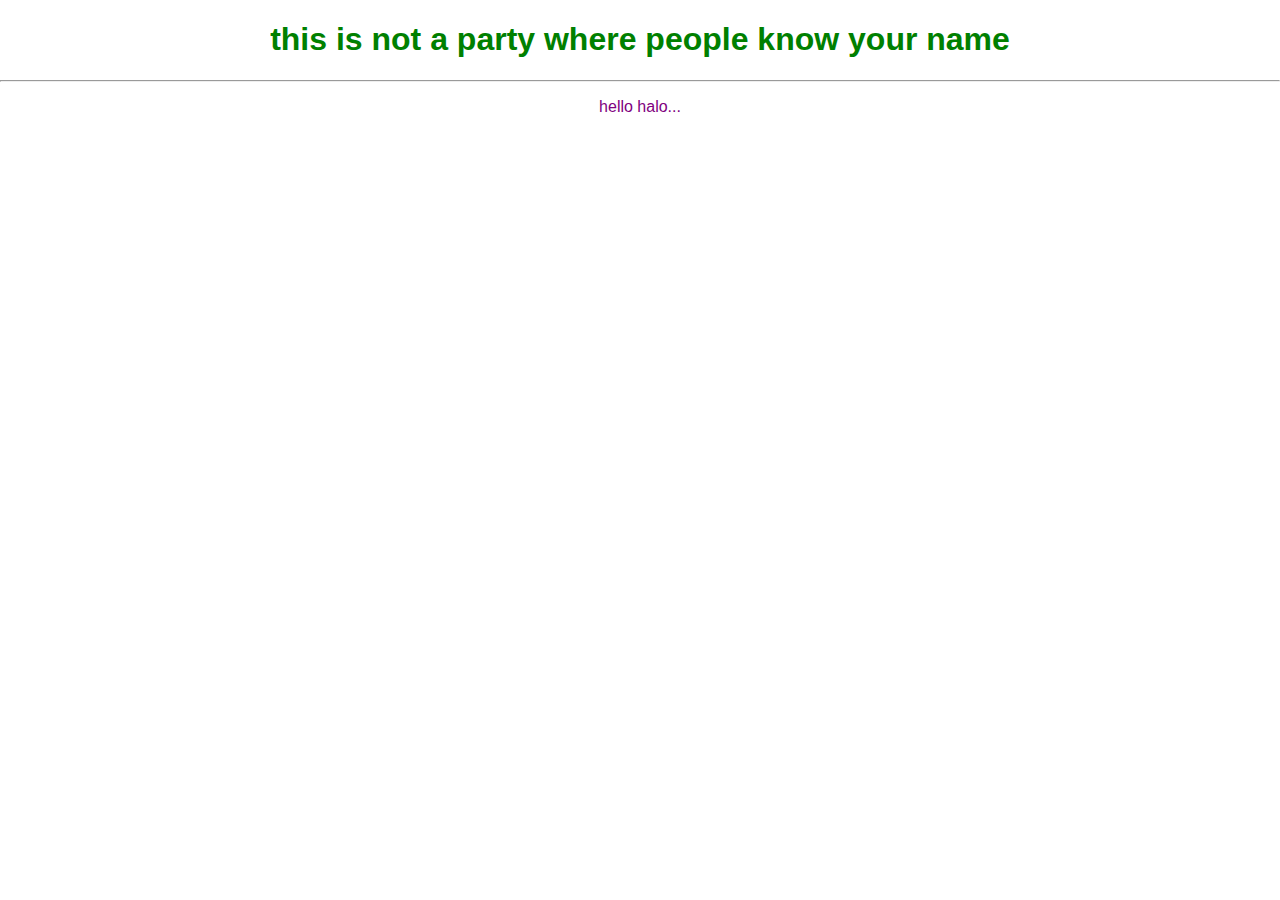
==== index.html @ fa4bdd46 "IC" ====
<!doctype html>

<html lang="en">
<head>
  <meta charset="utf-8">
  <meta name="viewport" content="width=device-width, initial-scale=1.0">
  <meta http-equiv="X-UA-Compatible" content="ie-edge">
  <link rel="stylesheet" href="styles.css">
</head>

<body>
<h1 class="h1">
  this is not a party where people know your name
</h1> 
<hr>
<p class="text">
hello halo...
</p> 
</body>
</html>
---- styles.css ----
body {
  margin: 0;
  font-family: sans-serif;
}

.h1 {
  color: green ;
  text-align: center;
}

.text {
  color: purple ;
  text-align: center;
}
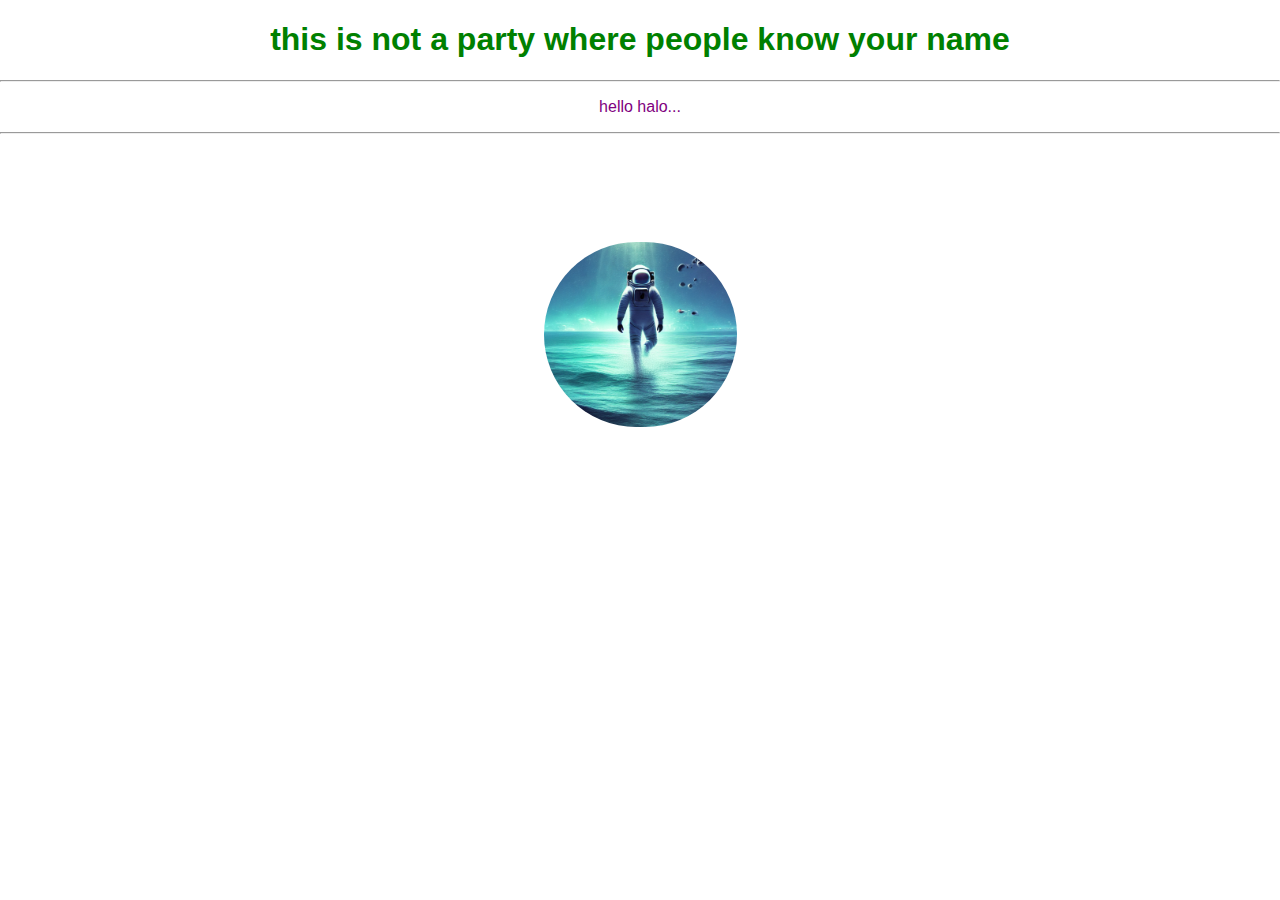
==== commit 3578c846: "v3" ====
--- a/index.html
+++ b/index.html
@@ -14,7 +14,13 @@
 </h1> 
 <hr>
 <p class="text">
-hello halo...
-</p> 
+  hello halo...
+</p>
+<hr> 
+<div style="padding: 50px;">
+</div>
+<div style="text-align: center">
+  <img src="./data/image.png" alt="An example image" class="my-image">
+</div>
 </body>
 </html>--- a/styles.css
+++ b/styles.css
@@ -11,4 +11,8 @@
 .text {
   color: purple ;
   text-align: center;
+}
+
+.my-image {
+  border-radius: 100px;
 }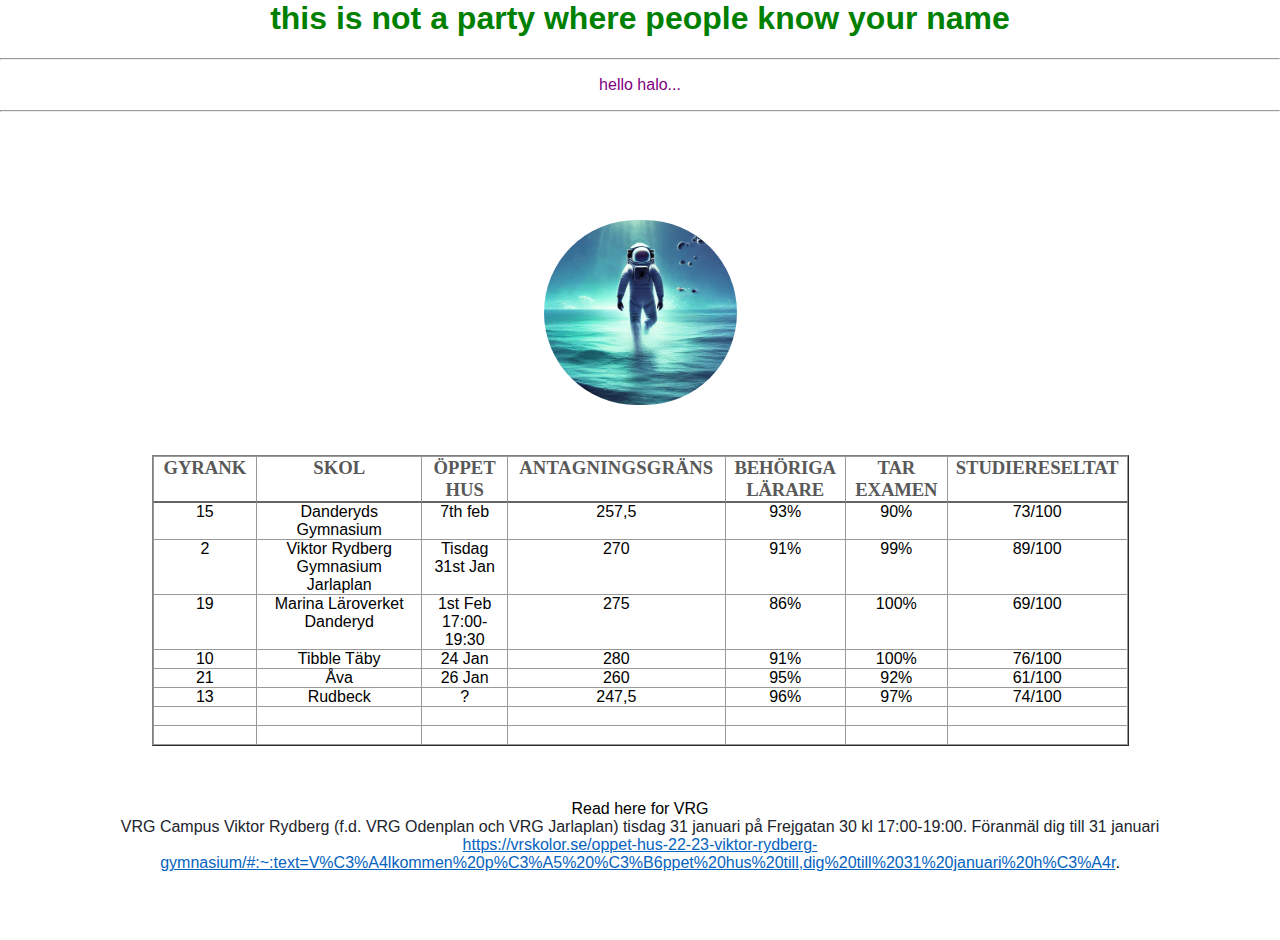
==== commit 05262379: "hello" ====
--- a/index.html
+++ b/index.html
@@ -1,26 +1,1155 @@
-<!doctype html>
-
-<html lang="en">
-<head>
-  <meta charset="utf-8">
-  <meta name="viewport" content="width=device-width, initial-scale=1.0">
-  <meta http-equiv="X-UA-Compatible" content="ie-edge">
-  <link rel="stylesheet" href="styles.css">
-</head>
-
-<body>
-<h1 class="h1">
-  this is not a party where people know your name
-</h1> 
-<hr>
-<p class="text">
-  hello halo...
-</p>
-<hr> 
-<div style="padding: 50px;">
-</div>
-<div style="text-align: center">
-  <img src="./data/image.png" alt="An example image" class="my-image">
-</div>
-</body>
-</html>+<html xmlns:v="urn:schemas-microsoft-com:vml"
+xmlns:o="urn:schemas-microsoft-com:office:office"
+xmlns:w="urn:schemas-microsoft-com:office:word"
+xmlns:dt="uuid:C2F41010-65B3-11d1-A29F-00AA00C14882"
+xmlns:m="http://schemas.microsoft.com/office/2004/12/omml"
+xmlns="http://www.w3.org/TR/REC-html40">
+
+<head>
+<meta http-equiv=Content-Type content="text/html; charset=utf-8">
+<meta name=ProgId content=Word.Document>
+<meta name=Generator content="Microsoft Word 15">
+<meta name=Originator content="Microsoft Word 15">
+<link rel=File-List href="GYRANK.fld/filelist.xml">
+<link rel=Edit-Time-Data href="GYRANK.fld/editdata.mso">
+<link rel=themeData href="GYRANK.fld/themedata.thmx">
+<link rel=colorSchemeMapping href="GYRANK.fld/colorschememapping.xml">
+<link rel="stylesheet" href="styles.css">
+<style>
+<!--
+ /* Font Definitions */
+ @font-face
+	{font-family:"Cambria Math";
+	panose-1:2 4 5 3 5 4 6 3 2 4;
+	mso-font-charset:0;
+	mso-generic-font-family:roman;
+	mso-font-pitch:variable;
+	mso-font-signature:3 0 0 0 1 0;}
+@font-face
+	{font-family:Calibri;
+	panose-1:2 15 5 2 2 2 4 3 2 4;
+	mso-font-charset:0;
+	mso-generic-font-family:swiss;
+	mso-font-pitch:variable;
+	mso-font-signature:-536859905 -1073732485 9 0 511 0;}
+@font-face
+	{font-family:Poppins;
+	panose-1:0 0 5 0 0 0 0 0 0 0;
+	mso-font-charset:77;
+	mso-generic-font-family:auto;
+	mso-font-pitch:variable;
+	mso-font-signature:32775 0 0 0 147 0;}
+ /* Style Definitions */
+ p.MsoNormal, li.MsoNormal, div.MsoNormal
+	{mso-style-unhide:no;
+	mso-style-qformat:yes;
+	mso-style-parent:"";
+	margin:0cm;
+	mso-pagination:widow-orphan;
+	font-size:12.0pt;
+	font-family:"Calibri",sans-serif;
+	mso-ascii-font-family:Calibri;
+	mso-ascii-theme-font:minor-latin;
+	mso-fareast-font-family:Calibri;
+	mso-fareast-theme-font:minor-latin;
+	mso-hansi-font-family:Calibri;
+	mso-hansi-theme-font:minor-latin;
+	mso-bidi-font-family:"Times New Roman";
+	mso-bidi-theme-font:minor-bidi;
+	mso-fareast-language:EN-US;}
+h2
+	{mso-style-priority:9;
+	mso-style-unhide:no;
+	mso-style-qformat:yes;
+	mso-style-link:"Heading 2 Char";
+	mso-margin-top-alt:auto;
+	margin-right:0cm;
+	mso-margin-bottom-alt:auto;
+	margin-left:0cm;
+	mso-pagination:widow-orphan;
+	mso-outline-level:2;
+	font-size:18.0pt;
+	font-family:"Times New Roman",serif;
+	mso-fareast-font-family:"Times New Roman";}
+p.MsoFooter, li.MsoFooter, div.MsoFooter
+	{mso-style-priority:99;
+	mso-style-link:"Footer Char";
+	margin:0cm;
+	mso-pagination:widow-orphan;
+	tab-stops:center 225.65pt right 451.3pt;
+	font-size:12.0pt;
+	font-family:"Calibri",sans-serif;
+	mso-ascii-font-family:Calibri;
+	mso-ascii-theme-font:minor-latin;
+	mso-fareast-font-family:Calibri;
+	mso-fareast-theme-font:minor-latin;
+	mso-hansi-font-family:Calibri;
+	mso-hansi-theme-font:minor-latin;
+	mso-bidi-font-family:"Times New Roman";
+	mso-bidi-theme-font:minor-bidi;
+	mso-fareast-language:EN-US;}
+a:link, span.MsoHyperlink
+	{mso-style-priority:99;
+	color:#0563C1;
+	mso-themecolor:hyperlink;
+	text-decoration:underline;
+	text-underline:single;}
+a:visited, span.MsoHyperlinkFollowed
+	{mso-style-noshow:yes;
+	mso-style-priority:99;
+	color:#954F72;
+	mso-themecolor:followedhyperlink;
+	text-decoration:underline;
+	text-underline:single;}
+span.Heading2Char
+	{mso-style-name:"Heading 2 Char";
+	mso-style-priority:9;
+	mso-style-unhide:no;
+	mso-style-locked:yes;
+	mso-style-link:"Heading 2";
+	mso-ansi-font-size:18.0pt;
+	mso-bidi-font-size:18.0pt;
+	font-family:"Times New Roman",serif;
+	mso-ascii-font-family:"Times New Roman";
+	mso-fareast-font-family:"Times New Roman";
+	mso-hansi-font-family:"Times New Roman";
+	mso-bidi-font-family:"Times New Roman";
+	mso-fareast-language:EN-GB;
+	font-weight:bold;}
+span.FooterChar
+	{mso-style-name:"Footer Char";
+	mso-style-priority:99;
+	mso-style-unhide:no;
+	mso-style-locked:yes;
+	mso-style-link:Footer;}
+span.SpellE
+	{mso-style-name:"";
+	mso-spl-e:yes;}
+span.GramE
+	{mso-style-name:"";
+	mso-gram-e:yes;}
+.MsoChpDefault
+	{mso-style-type:export-only;
+	mso-default-props:yes;
+	font-family:"Calibri",sans-serif;
+	mso-ascii-font-family:Calibri;
+	mso-ascii-theme-font:minor-latin;
+	mso-fareast-font-family:Calibri;
+	mso-fareast-theme-font:minor-latin;
+	mso-hansi-font-family:Calibri;
+	mso-hansi-theme-font:minor-latin;
+	mso-bidi-font-family:"Times New Roman";
+	mso-bidi-theme-font:minor-bidi;
+	mso-fareast-language:EN-US;}
+ /* Page Definitions */
+ @page
+	{mso-footnote-separator:url("GYRANK.fld/header.html") fs;
+	mso-footnote-continuation-separator:url("GYRANK.fld/header.html") fcs;
+	mso-endnote-separator:url("GYRANK.fld/header.html") es;
+	mso-endnote-continuation-separator:url("GYRANK.fld/header.html") ecs;}
+@page WordSection1
+	{size:841.9pt 595.3pt;
+	mso-page-orientation:landscape;
+	margin:36.0pt 36.0pt 36.0pt 36.0pt;
+	mso-header-margin:35.4pt;
+	mso-footer-margin:35.4pt;
+	mso-even-footer:url("GYRANK.fld/header.html") ef1;
+	mso-footer:url("GYRANK.fld/header.html") f1;
+	mso-first-footer:url("GYRANK.fld/header.html") ff1;
+	mso-paper-source:0;}
+div.WordSection1
+	{page:WordSection1;}
+-->
+</style>
+<!--[if gte mso 10]>
+<style>
+ /* Style Definitions */
+ table.MsoNormalTable
+	{mso-style-name:"Table Normal";
+	mso-tstyle-rowband-size:0;
+	mso-tstyle-colband-size:0;
+	mso-style-noshow:yes;
+	mso-style-priority:99;
+	mso-style-parent:"";
+	mso-padding-alt:0cm 5.4pt 0cm 5.4pt;
+	mso-para-margin:0cm;
+	mso-pagination:widow-orphan;
+	font-size:12.0pt;
+	font-family:"Calibri",sans-serif;
+	mso-ascii-font-family:Calibri;
+	mso-ascii-theme-font:minor-latin;
+	mso-hansi-font-family:Calibri;
+	mso-hansi-theme-font:minor-latin;
+	mso-bidi-font-family:"Times New Roman";
+	mso-bidi-theme-font:minor-bidi;
+	mso-fareast-language:EN-US;}
+table.MsoTableGrid
+	{mso-style-name:"Table Grid";
+	mso-tstyle-rowband-size:0;
+	mso-tstyle-colband-size:0;
+	mso-style-priority:39;
+	mso-style-unhide:no;
+	border:solid windowtext 1.0pt;
+	mso-border-alt:solid windowtext .5pt;
+	mso-padding-alt:0cm 5.4pt 0cm 5.4pt;
+	mso-border-insideh:.5pt solid windowtext;
+	mso-border-insidev:.5pt solid windowtext;
+	mso-para-margin:0cm;
+	mso-pagination:widow-orphan;
+	font-size:12.0pt;
+	font-family:"Calibri",sans-serif;
+	mso-ascii-font-family:Calibri;
+	mso-ascii-theme-font:minor-latin;
+	mso-hansi-font-family:Calibri;
+	mso-hansi-theme-font:minor-latin;
+	mso-bidi-font-family:"Times New Roman";
+	mso-bidi-theme-font:minor-bidi;
+	mso-fareast-language:EN-US;}
+table.MsoTable15Grid1Light
+	{mso-style-name:"Grid Table 1 Light";
+	mso-tstyle-rowband-size:1;
+	mso-tstyle-colband-size:1;
+	mso-style-priority:46;
+	mso-style-unhide:no;
+	border:solid #999999 1.0pt;
+	mso-border-themecolor:text1;
+	mso-border-themetint:102;
+	mso-border-alt:solid #999999 .5pt;
+	mso-border-themecolor:text1;
+	mso-border-themetint:102;
+	mso-padding-alt:0cm 5.4pt 0cm 5.4pt;
+	mso-border-insideh:.5pt solid #999999;
+	mso-border-insideh-themecolor:text1;
+	mso-border-insideh-themetint:102;
+	mso-border-insidev:.5pt solid #999999;
+	mso-border-insidev-themecolor:text1;
+	mso-border-insidev-themetint:102;
+	mso-para-margin:0cm;
+	mso-pagination:widow-orphan;
+	font-size:12.0pt;
+	font-family:"Calibri",sans-serif;
+	mso-ascii-font-family:Calibri;
+	mso-ascii-theme-font:minor-latin;
+	mso-hansi-font-family:Calibri;
+	mso-hansi-theme-font:minor-latin;
+	mso-bidi-font-family:"Times New Roman";
+	mso-bidi-theme-font:minor-bidi;
+	mso-fareast-language:EN-US;}
+table.MsoTable15Grid1LightFirstRow
+	{mso-style-name:"Grid Table 1 Light";
+	mso-table-condition:first-row;
+	mso-style-priority:46;
+	mso-style-unhide:no;
+	mso-tstyle-border-bottom:1.5pt solid #666666;
+	mso-tstyle-border-bottom-themecolor:text1;
+	mso-tstyle-border-bottom-themetint:153;
+	mso-ansi-font-weight:bold;
+	mso-bidi-font-weight:bold;}
+table.MsoTable15Grid1LightLastRow
+	{mso-style-name:"Grid Table 1 Light";
+	mso-table-condition:last-row;
+	mso-style-priority:46;
+	mso-style-unhide:no;
+	mso-tstyle-border-top:.75pt double #666666;
+	mso-tstyle-border-top-themecolor:text1;
+	mso-tstyle-border-top-themetint:153;
+	mso-ansi-font-weight:bold;
+	mso-bidi-font-weight:bold;}
+table.MsoTable15Grid1LightFirstCol
+	{mso-style-name:"Grid Table 1 Light";
+	mso-table-condition:first-column;
+	mso-style-priority:46;
+	mso-style-unhide:no;
+	mso-ansi-font-weight:bold;
+	mso-bidi-font-weight:bold;}
+table.MsoTable15Grid1LightLastCol
+	{mso-style-name:"Grid Table 1 Light";
+	mso-table-condition:last-column;
+	mso-style-priority:46;
+	mso-style-unhide:no;
+	mso-ansi-font-weight:bold;
+	mso-bidi-font-weight:bold;}
+table.MsoTable15Grid1LightAccent1
+	{mso-style-name:"Grid Table 1 Light - Accent 1";
+	mso-tstyle-rowband-size:1;
+	mso-tstyle-colband-size:1;
+	mso-style-priority:46;
+	mso-style-unhide:no;
+	border:solid #B4C6E7 1.0pt;
+	mso-border-themecolor:accent1;
+	mso-border-themetint:102;
+	mso-border-alt:solid #B4C6E7 .5pt;
+	mso-border-themecolor:accent1;
+	mso-border-themetint:102;
+	mso-padding-alt:0cm 5.4pt 0cm 5.4pt;
+	mso-border-insideh:.5pt solid #B4C6E7;
+	mso-border-insideh-themecolor:accent1;
+	mso-border-insideh-themetint:102;
+	mso-border-insidev:.5pt solid #B4C6E7;
+	mso-border-insidev-themecolor:accent1;
+	mso-border-insidev-themetint:102;
+	mso-para-margin:0cm;
+	mso-pagination:widow-orphan;
+	font-size:12.0pt;
+	font-family:"Calibri",sans-serif;
+	mso-ascii-font-family:Calibri;
+	mso-ascii-theme-font:minor-latin;
+	mso-hansi-font-family:Calibri;
+	mso-hansi-theme-font:minor-latin;
+	mso-bidi-font-family:"Times New Roman";
+	mso-bidi-theme-font:minor-bidi;
+	mso-fareast-language:EN-US;}
+table.MsoTable15Grid1LightAccent1FirstRow
+	{mso-style-name:"Grid Table 1 Light - Accent 1";
+	mso-table-condition:first-row;
+	mso-style-priority:46;
+	mso-style-unhide:no;
+	mso-tstyle-border-bottom:1.5pt solid #8EAADB;
+	mso-tstyle-border-bottom-themecolor:accent1;
+	mso-tstyle-border-bottom-themetint:153;
+	mso-ansi-font-weight:bold;
+	mso-bidi-font-weight:bold;}
+table.MsoTable15Grid1LightAccent1LastRow
+	{mso-style-name:"Grid Table 1 Light - Accent 1";
+	mso-table-condition:last-row;
+	mso-style-priority:46;
+	mso-style-unhide:no;
+	mso-tstyle-border-top:.75pt double #8EAADB;
+	mso-tstyle-border-top-themecolor:accent1;
+	mso-tstyle-border-top-themetint:153;
+	mso-ansi-font-weight:bold;
+	mso-bidi-font-weight:bold;}
+table.MsoTable15Grid1LightAccent1FirstCol
+	{mso-style-name:"Grid Table 1 Light - Accent 1";
+	mso-table-condition:first-column;
+	mso-style-priority:46;
+	mso-style-unhide:no;
+	mso-ansi-font-weight:bold;
+	mso-bidi-font-weight:bold;}
+table.MsoTable15Grid1LightAccent1LastCol
+	{mso-style-name:"Grid Table 1 Light - Accent 1";
+	mso-table-condition:last-column;
+	mso-style-priority:46;
+	mso-style-unhide:no;
+	mso-ansi-font-weight:bold;
+	mso-bidi-font-weight:bold;}
+table.MsoTable15Grid1LightAccent6
+	{mso-style-name:"Grid Table 1 Light - Accent 6";
+	mso-tstyle-rowband-size:1;
+	mso-tstyle-colband-size:1;
+	mso-style-priority:46;
+	mso-style-unhide:no;
+	border:solid #C5E0B3 1.0pt;
+	mso-border-themecolor:accent6;
+	mso-border-themetint:102;
+	mso-border-alt:solid #C5E0B3 .5pt;
+	mso-border-themecolor:accent6;
+	mso-border-themetint:102;
+	mso-padding-alt:0cm 5.4pt 0cm 5.4pt;
+	mso-border-insideh:.5pt solid #C5E0B3;
+	mso-border-insideh-themecolor:accent6;
+	mso-border-insideh-themetint:102;
+	mso-border-insidev:.5pt solid #C5E0B3;
+	mso-border-insidev-themecolor:accent6;
+	mso-border-insidev-themetint:102;
+	mso-para-margin:0cm;
+	mso-pagination:widow-orphan;
+	font-size:12.0pt;
+	font-family:"Calibri",sans-serif;
+	mso-ascii-font-family:Calibri;
+	mso-ascii-theme-font:minor-latin;
+	mso-hansi-font-family:Calibri;
+	mso-hansi-theme-font:minor-latin;
+	mso-bidi-font-family:"Times New Roman";
+	mso-bidi-theme-font:minor-bidi;
+	mso-fareast-language:EN-US;}
+table.MsoTable15Grid1LightAccent6FirstRow
+	{mso-style-name:"Grid Table 1 Light - Accent 6";
+	mso-table-condition:first-row;
+	mso-style-priority:46;
+	mso-style-unhide:no;
+	mso-tstyle-border-bottom:1.5pt solid #A8D08D;
+	mso-tstyle-border-bottom-themecolor:accent6;
+	mso-tstyle-border-bottom-themetint:153;
+	mso-ansi-font-weight:bold;
+	mso-bidi-font-weight:bold;}
+table.MsoTable15Grid1LightAccent6LastRow
+	{mso-style-name:"Grid Table 1 Light - Accent 6";
+	mso-table-condition:last-row;
+	mso-style-priority:46;
+	mso-style-unhide:no;
+	mso-tstyle-border-top:.75pt double #A8D08D;
+	mso-tstyle-border-top-themecolor:accent6;
+	mso-tstyle-border-top-themetint:153;
+	mso-ansi-font-weight:bold;
+	mso-bidi-font-weight:bold;}
+table.MsoTable15Grid1LightAccent6FirstCol
+	{mso-style-name:"Grid Table 1 Light - Accent 6";
+	mso-table-condition:first-column;
+	mso-style-priority:46;
+	mso-style-unhide:no;
+	mso-ansi-font-weight:bold;
+	mso-bidi-font-weight:bold;}
+table.MsoTable15Grid1LightAccent6LastCol
+	{mso-style-name:"Grid Table 1 Light - Accent 6";
+	mso-table-condition:last-column;
+	mso-style-priority:46;
+	mso-style-unhide:no;
+	mso-ansi-font-weight:bold;
+	mso-bidi-font-weight:bold;}
+</style>
+<![endif]--><!--[if gte mso 9]><xml>
+ <o:shapedefaults v:ext="edit" spidmax="2052"/>
+</xml><![endif]--><!--[if gte mso 9]><xml>
+ <o:shapelayout v:ext="edit">
+  <o:idmap v:ext="edit" data="1"/>
+ </o:shapelayout></xml><![endif]-->
+</head>
+
+<body lang=en-SE link="#0563C1" vlink="#954F72" style='tab-interval:36.0pt;
+word-wrap:break-word'>
+
+<h1 class="h1">
+  this is not a party where people know your name
+</h1> 
+<hr>
+<p class="text">
+  hello halo...
+</p>
+<hr> 
+<div style="padding: 50px;">
+</div>
+<div style="text-align: center">
+  <img src="./data/image.png" alt="An example image" class="my-image">
+</div>
+<div style="padding: 50px;">
+
+
+<div class=WordSection1 align=center>
+
+<table style="margin: auto;" class=MsoTable15Grid1Light border=1 cellspacing=0 cellpadding=0
+ width=977 style='width:733.1pt;margin-left:-.5pt;border-collapse:collapse;
+ border:none;mso-border-alt:solid #999999 .5pt;mso-border-themecolor:text1;
+ mso-border-themetint:102;mso-yfti-tbllook:1184;mso-padding-alt:0cm 5.4pt 0cm 5.4pt'>
+ <tr style='mso-yfti-irow:-1;mso-yfti-firstrow:yes;mso-yfti-lastfirstrow:yes'>
+  <td width=95 valign=top style='width:70.9pt;border:solid #999999 1.0pt;
+  mso-border-themecolor:text1;mso-border-themetint:102;border-bottom:solid #666666 1.5pt;
+  mso-border-bottom-themecolor:text1;mso-border-bottom-themetint:153;
+  mso-border-alt:solid #999999 .5pt;mso-border-themecolor:text1;mso-border-themetint:
+  102;mso-border-bottom-alt:solid #666666 1.5pt;mso-border-bottom-themecolor:
+  text1;mso-border-bottom-themetint:153;padding:0cm 5.4pt 0cm 5.4pt'>
+  <p class=MsoNormal align=center style='text-align:center;mso-yfti-cnfc:5'><b><span
+  lang=SV style='font-size:14.0pt;font-family:Poppins;color:#595959;mso-themecolor:
+  text1;mso-themetint:166;mso-ansi-language:SV'>GYRANK<o:p></o:p></span></b></p>
+  </td>
+  <td width=224 valign=top style='width:167.8pt;border-top:solid #999999 1.0pt;
+  mso-border-top-themecolor:text1;mso-border-top-themetint:102;border-left:
+  none;border-bottom:solid #666666 1.5pt;mso-border-bottom-themecolor:text1;
+  mso-border-bottom-themetint:153;border-right:solid #999999 1.0pt;mso-border-right-themecolor:
+  text1;mso-border-right-themetint:102;mso-border-left-alt:solid #999999 .5pt;
+  mso-border-left-themecolor:text1;mso-border-left-themetint:102;mso-border-alt:
+  solid #999999 .5pt;mso-border-themecolor:text1;mso-border-themetint:102;
+  mso-border-bottom-alt:solid #666666 1.5pt;mso-border-bottom-themecolor:text1;
+  mso-border-bottom-themetint:153;padding:0cm 5.4pt 0cm 5.4pt'>
+  <p class=MsoNormal align=center style='text-align:center;mso-yfti-cnfc:1'><b><span
+  lang=SV style='font-size:14.0pt;font-family:Poppins;color:#595959;mso-themecolor:
+  text1;mso-themetint:166;mso-ansi-language:SV'>SKOL<o:p></o:p></span></b></p>
+  </td>
+  <td width=80 valign=top style='width:60.25pt;border-top:solid #999999 1.0pt;
+  mso-border-top-themecolor:text1;mso-border-top-themetint:102;border-left:
+  none;border-bottom:solid #666666 1.5pt;mso-border-bottom-themecolor:text1;
+  mso-border-bottom-themetint:153;border-right:solid #999999 1.0pt;mso-border-right-themecolor:
+  text1;mso-border-right-themetint:102;mso-border-left-alt:solid #999999 .5pt;
+  mso-border-left-themecolor:text1;mso-border-left-themetint:102;mso-border-alt:
+  solid #999999 .5pt;mso-border-themecolor:text1;mso-border-themetint:102;
+  mso-border-bottom-alt:solid #666666 1.5pt;mso-border-bottom-themecolor:text1;
+  mso-border-bottom-themetint:153;padding:0cm 5.4pt 0cm 5.4pt'>
+  <p class=MsoNormal align=center style='text-align:center;mso-yfti-cnfc:1'><b><span
+  lang=SV style='font-size:14.0pt;font-family:Poppins;color:#595959;mso-themecolor:
+  text1;mso-themetint:166;mso-ansi-language:SV'>ÖPPET HUS<o:p></o:p></span></b></p>
+  </td>
+  <td width=211 valign=top style='width:158.3pt;border-top:solid #999999 1.0pt;
+  mso-border-top-themecolor:text1;mso-border-top-themetint:102;border-left:
+  none;border-bottom:solid #666666 1.5pt;mso-border-bottom-themecolor:text1;
+  mso-border-bottom-themetint:153;border-right:solid #999999 1.0pt;mso-border-right-themecolor:
+  text1;mso-border-right-themetint:102;mso-border-left-alt:solid #999999 .5pt;
+  mso-border-left-themecolor:text1;mso-border-left-themetint:102;mso-border-alt:
+  solid #999999 .5pt;mso-border-themecolor:text1;mso-border-themetint:102;
+  mso-border-bottom-alt:solid #666666 1.5pt;mso-border-bottom-themecolor:text1;
+  mso-border-bottom-themetint:153;padding:0cm 5.4pt 0cm 5.4pt'>
+  <p class=MsoNormal align=center style='text-align:center;mso-yfti-cnfc:1'><b><span
+  style='font-size:14.0pt;font-family:Poppins;color:#595959;mso-themecolor:
+  text1;mso-themetint:166;text-transform:uppercase;letter-spacing:.2pt;
+  background:white'>ANTAGNINGSGRÄNS</span></b><b><span lang=SV
+  style='font-size:14.0pt;font-family:Poppins;color:#595959;mso-themecolor:
+  text1;mso-themetint:166;mso-ansi-language:SV'><o:p></o:p></span></b></p>
+  </td>
+  <td width=110 valign=top style='width:82.3pt;border-top:solid #999999 1.0pt;
+  mso-border-top-themecolor:text1;mso-border-top-themetint:102;border-left:
+  none;border-bottom:solid #666666 1.5pt;mso-border-bottom-themecolor:text1;
+  mso-border-bottom-themetint:153;border-right:solid #999999 1.0pt;mso-border-right-themecolor:
+  text1;mso-border-right-themetint:102;mso-border-left-alt:solid #999999 .5pt;
+  mso-border-left-themecolor:text1;mso-border-left-themetint:102;mso-border-alt:
+  solid #999999 .5pt;mso-border-themecolor:text1;mso-border-themetint:102;
+  mso-border-bottom-alt:solid #666666 1.5pt;mso-border-bottom-themecolor:text1;
+  mso-border-bottom-themetint:153;padding:0cm 5.4pt 0cm 5.4pt'>
+  <p class=MsoNormal align=center style='text-align:center;mso-yfti-cnfc:1'><b><span
+  style='font-size:14.0pt;font-family:Poppins;color:#595959;mso-themecolor:
+  text1;mso-themetint:166;letter-spacing:-.1pt'>B</span></b><b><span lang=SV
+  style='font-size:14.0pt;font-family:Poppins;color:#595959;mso-themecolor:
+  text1;mso-themetint:166;letter-spacing:-.1pt;mso-ansi-language:SV'>EHÖRIGA
+  LÄRARE</span></b><b><span lang=SV style='font-size:14.0pt;font-family:Poppins;
+  color:#595959;mso-themecolor:text1;mso-themetint:166;mso-ansi-language:SV'><o:p></o:p></span></b></p>
+  </td>
+  <td width=92 valign=top style='width:69.05pt;border-top:solid #999999 1.0pt;
+  mso-border-top-themecolor:text1;mso-border-top-themetint:102;border-left:
+  none;border-bottom:solid #666666 1.5pt;mso-border-bottom-themecolor:text1;
+  mso-border-bottom-themetint:153;border-right:solid #999999 1.0pt;mso-border-right-themecolor:
+  text1;mso-border-right-themetint:102;mso-border-left-alt:solid #999999 .5pt;
+  mso-border-left-themecolor:text1;mso-border-left-themetint:102;mso-border-alt:
+  solid #999999 .5pt;mso-border-themecolor:text1;mso-border-themetint:102;
+  mso-border-bottom-alt:solid #666666 1.5pt;mso-border-bottom-themecolor:text1;
+  mso-border-bottom-themetint:153;padding:0cm 5.4pt 0cm 5.4pt'>
+  <p class=MsoNormal align=center style='text-align:center;mso-yfti-cnfc:1'><b><span
+  lang=SV style='font-size:14.0pt;font-family:Poppins;color:#595959;mso-themecolor:
+  text1;mso-themetint:166;letter-spacing:-.1pt;mso-ansi-language:SV'>TAR EXAMEN<o:p></o:p></span></b></p>
+  </td>
+  <td width=166 valign=top style='width:124.5pt;border-top:solid #999999 1.0pt;
+  mso-border-top-themecolor:text1;mso-border-top-themetint:102;border-left:
+  none;border-bottom:solid #666666 1.5pt;mso-border-bottom-themecolor:text1;
+  mso-border-bottom-themetint:153;border-right:solid #999999 1.0pt;mso-border-right-themecolor:
+  text1;mso-border-right-themetint:102;mso-border-left-alt:solid #999999 .5pt;
+  mso-border-left-themecolor:text1;mso-border-left-themetint:102;mso-border-alt:
+  solid #999999 .5pt;mso-border-themecolor:text1;mso-border-themetint:102;
+  mso-border-bottom-alt:solid #666666 1.5pt;mso-border-bottom-themecolor:text1;
+  mso-border-bottom-themetint:153;padding:0cm 5.4pt 0cm 5.4pt'>
+  <p class=MsoNormal align=center style='text-align:center;mso-yfti-cnfc:1'><b><span
+  lang=SV style='font-size:14.0pt;font-family:Poppins;color:#595959;mso-themecolor:
+  text1;mso-themetint:166;letter-spacing:-.1pt;mso-ansi-language:SV'>STUDIERESELTAT</span></b><span
+  lang=SV style='font-size:14.0pt;font-family:Poppins;color:#595959;mso-themecolor:
+  text1;mso-themetint:166;letter-spacing:-.1pt;mso-ansi-language:SV'><o:p></o:p></span></p>
+  </td>
+ </tr>
+ <tr style='mso-yfti-irow:0'>
+  <td width=95 valign=top style='width:70.9pt;border:solid #999999 1.0pt;
+  mso-border-themecolor:text1;mso-border-themetint:102;border-top:none;
+  mso-border-top-alt:solid #999999 .5pt;mso-border-top-themecolor:text1;
+  mso-border-top-themetint:102;mso-border-alt:solid #999999 .5pt;mso-border-themecolor:
+  text1;mso-border-themetint:102;padding:0cm 5.4pt 0cm 5.4pt'>
+  <p class=MsoNormal align=center style='text-align:center;mso-yfti-cnfc:4'><span
+  lang=SV style='mso-ansi-language:SV'>15<o:p></o:p></span></p>
+  </td>
+  <td width=224 valign=top style='width:167.8pt;border-top:none;border-left:
+  none;border-bottom:solid #999999 1.0pt;mso-border-bottom-themecolor:text1;
+  mso-border-bottom-themetint:102;border-right:solid #999999 1.0pt;mso-border-right-themecolor:
+  text1;mso-border-right-themetint:102;mso-border-top-alt:solid #999999 .5pt;
+  mso-border-top-themecolor:text1;mso-border-top-themetint:102;mso-border-left-alt:
+  solid #999999 .5pt;mso-border-left-themecolor:text1;mso-border-left-themetint:
+  102;mso-border-alt:solid #999999 .5pt;mso-border-themecolor:text1;mso-border-themetint:
+  102;padding:0cm 5.4pt 0cm 5.4pt'>
+  <p class=MsoNormal align=center style='text-align:center'><span lang=SV
+  style='mso-ansi-language:SV'>Danderyds Gymnasium<o:p></o:p></span></p>
+  </td>
+  <td width=80 valign=top style='width:60.25pt;border-top:none;border-left:
+  none;border-bottom:solid #999999 1.0pt;mso-border-bottom-themecolor:text1;
+  mso-border-bottom-themetint:102;border-right:solid #999999 1.0pt;mso-border-right-themecolor:
+  text1;mso-border-right-themetint:102;mso-border-top-alt:solid #999999 .5pt;
+  mso-border-top-themecolor:text1;mso-border-top-themetint:102;mso-border-left-alt:
+  solid #999999 .5pt;mso-border-left-themecolor:text1;mso-border-left-themetint:
+  102;mso-border-alt:solid #999999 .5pt;mso-border-themecolor:text1;mso-border-themetint:
+  102;padding:0cm 5.4pt 0cm 5.4pt'>
+  <p class=MsoNormal align=center style='text-align:center'><span lang=SV
+  style='mso-ansi-language:SV'>7th feb<o:p></o:p></span></p>
+  </td>
+  <td width=211 valign=top style='width:158.3pt;border-top:none;border-left:
+  none;border-bottom:solid #999999 1.0pt;mso-border-bottom-themecolor:text1;
+  mso-border-bottom-themetint:102;border-right:solid #999999 1.0pt;mso-border-right-themecolor:
+  text1;mso-border-right-themetint:102;mso-border-top-alt:solid #999999 .5pt;
+  mso-border-top-themecolor:text1;mso-border-top-themetint:102;mso-border-left-alt:
+  solid #999999 .5pt;mso-border-left-themecolor:text1;mso-border-left-themetint:
+  102;mso-border-alt:solid #999999 .5pt;mso-border-themecolor:text1;mso-border-themetint:
+  102;padding:0cm 5.4pt 0cm 5.4pt'>
+  <p class=MsoNormal align=center style='text-align:center'><span lang=SV
+  style='mso-ansi-language:SV'>257,5<o:p></o:p></span></p>
+  </td>
+  <td width=110 valign=top style='width:82.3pt;border-top:none;border-left:
+  none;border-bottom:solid #999999 1.0pt;mso-border-bottom-themecolor:text1;
+  mso-border-bottom-themetint:102;border-right:solid #999999 1.0pt;mso-border-right-themecolor:
+  text1;mso-border-right-themetint:102;mso-border-top-alt:solid #999999 .5pt;
+  mso-border-top-themecolor:text1;mso-border-top-themetint:102;mso-border-left-alt:
+  solid #999999 .5pt;mso-border-left-themecolor:text1;mso-border-left-themetint:
+  102;mso-border-alt:solid #999999 .5pt;mso-border-themecolor:text1;mso-border-themetint:
+  102;padding:0cm 5.4pt 0cm 5.4pt'>
+  <p class=MsoNormal align=center style='text-align:center'><span lang=SV
+  style='mso-ansi-language:SV'>93%<o:p></o:p></span></p>
+  </td>
+  <td width=92 valign=top style='width:69.05pt;border-top:none;border-left:
+  none;border-bottom:solid #999999 1.0pt;mso-border-bottom-themecolor:text1;
+  mso-border-bottom-themetint:102;border-right:solid #999999 1.0pt;mso-border-right-themecolor:
+  text1;mso-border-right-themetint:102;mso-border-top-alt:solid #999999 .5pt;
+  mso-border-top-themecolor:text1;mso-border-top-themetint:102;mso-border-left-alt:
+  solid #999999 .5pt;mso-border-left-themecolor:text1;mso-border-left-themetint:
+  102;mso-border-alt:solid #999999 .5pt;mso-border-themecolor:text1;mso-border-themetint:
+  102;padding:0cm 5.4pt 0cm 5.4pt'>
+  <p class=MsoNormal align=center style='text-align:center'><span lang=SV
+  style='mso-ansi-language:SV'>90%<o:p></o:p></span></p>
+  </td>
+  <td width=166 valign=top style='width:124.5pt;border-top:none;border-left:
+  none;border-bottom:solid #999999 1.0pt;mso-border-bottom-themecolor:text1;
+  mso-border-bottom-themetint:102;border-right:solid #999999 1.0pt;mso-border-right-themecolor:
+  text1;mso-border-right-themetint:102;mso-border-top-alt:solid #999999 .5pt;
+  mso-border-top-themecolor:text1;mso-border-top-themetint:102;mso-border-left-alt:
+  solid #999999 .5pt;mso-border-left-themecolor:text1;mso-border-left-themetint:
+  102;mso-border-alt:solid #999999 .5pt;mso-border-themecolor:text1;mso-border-themetint:
+  102;padding:0cm 5.4pt 0cm 5.4pt'>
+  <p class=MsoNormal align=center style='text-align:center'><span lang=SV
+  style='mso-ansi-language:SV'>73/100<o:p></o:p></span></p>
+  </td>
+ </tr>
+ <tr style='mso-yfti-irow:1'>
+  <td width=95 valign=top style='width:70.9pt;border:solid #999999 1.0pt;
+  mso-border-themecolor:text1;mso-border-themetint:102;border-top:none;
+  mso-border-top-alt:solid #999999 .5pt;mso-border-top-themecolor:text1;
+  mso-border-top-themetint:102;mso-border-alt:solid #999999 .5pt;mso-border-themecolor:
+  text1;mso-border-themetint:102;padding:0cm 5.4pt 0cm 5.4pt'>
+  <p class=MsoNormal align=center style='text-align:center;mso-yfti-cnfc:4'><span
+  lang=SV style='mso-ansi-language:SV'>2<o:p></o:p></span></p>
+  </td>
+  <td width=224 valign=top style='width:167.8pt;border-top:none;border-left:
+  none;border-bottom:solid #999999 1.0pt;mso-border-bottom-themecolor:text1;
+  mso-border-bottom-themetint:102;border-right:solid #999999 1.0pt;mso-border-right-themecolor:
+  text1;mso-border-right-themetint:102;mso-border-top-alt:solid #999999 .5pt;
+  mso-border-top-themecolor:text1;mso-border-top-themetint:102;mso-border-left-alt:
+  solid #999999 .5pt;mso-border-left-themecolor:text1;mso-border-left-themetint:
+  102;mso-border-alt:solid #999999 .5pt;mso-border-themecolor:text1;mso-border-themetint:
+  102;padding:0cm 5.4pt 0cm 5.4pt'>
+  <p class=MsoNormal align=center style='text-align:center'>Viktor Rydberg
+  Gymnasium Jarlaplan<span lang=SV style='mso-ansi-language:SV'><o:p></o:p></span></p>
+  </td>
+  <td width=80 valign=top style='width:60.25pt;border-top:none;border-left:
+  none;border-bottom:solid #999999 1.0pt;mso-border-bottom-themecolor:text1;
+  mso-border-bottom-themetint:102;border-right:solid #999999 1.0pt;mso-border-right-themecolor:
+  text1;mso-border-right-themetint:102;mso-border-top-alt:solid #999999 .5pt;
+  mso-border-top-themecolor:text1;mso-border-top-themetint:102;mso-border-left-alt:
+  solid #999999 .5pt;mso-border-left-themecolor:text1;mso-border-left-themetint:
+  102;mso-border-alt:solid #999999 .5pt;mso-border-themecolor:text1;mso-border-themetint:
+  102;padding:0cm 5.4pt 0cm 5.4pt'>
+  <p class=MsoNormal align=center style='text-align:center'><span lang=SV
+  style='mso-ansi-language:SV'>Tisdag 31st Jan<o:p></o:p></span></p>
+  </td>
+  <td width=211 valign=top style='width:158.3pt;border-top:none;border-left:
+  none;border-bottom:solid #999999 1.0pt;mso-border-bottom-themecolor:text1;
+  mso-border-bottom-themetint:102;border-right:solid #999999 1.0pt;mso-border-right-themecolor:
+  text1;mso-border-right-themetint:102;mso-border-top-alt:solid #999999 .5pt;
+  mso-border-top-themecolor:text1;mso-border-top-themetint:102;mso-border-left-alt:
+  solid #999999 .5pt;mso-border-left-themecolor:text1;mso-border-left-themetint:
+  102;mso-border-alt:solid #999999 .5pt;mso-border-themecolor:text1;mso-border-themetint:
+  102;padding:0cm 5.4pt 0cm 5.4pt'>
+  <p class=MsoNormal align=center style='text-align:center'><span lang=SV
+  style='mso-ansi-language:SV'>270<o:p></o:p></span></p>
+  </td>
+  <td width=110 valign=top style='width:82.3pt;border-top:none;border-left:
+  none;border-bottom:solid #999999 1.0pt;mso-border-bottom-themecolor:text1;
+  mso-border-bottom-themetint:102;border-right:solid #999999 1.0pt;mso-border-right-themecolor:
+  text1;mso-border-right-themetint:102;mso-border-top-alt:solid #999999 .5pt;
+  mso-border-top-themecolor:text1;mso-border-top-themetint:102;mso-border-left-alt:
+  solid #999999 .5pt;mso-border-left-themecolor:text1;mso-border-left-themetint:
+  102;mso-border-alt:solid #999999 .5pt;mso-border-themecolor:text1;mso-border-themetint:
+  102;padding:0cm 5.4pt 0cm 5.4pt'>
+  <p class=MsoNormal align=center style='text-align:center'><span lang=SV
+  style='mso-ansi-language:SV'>91%<o:p></o:p></span></p>
+  </td>
+  <td width=92 valign=top style='width:69.05pt;border-top:none;border-left:
+  none;border-bottom:solid #999999 1.0pt;mso-border-bottom-themecolor:text1;
+  mso-border-bottom-themetint:102;border-right:solid #999999 1.0pt;mso-border-right-themecolor:
+  text1;mso-border-right-themetint:102;mso-border-top-alt:solid #999999 .5pt;
+  mso-border-top-themecolor:text1;mso-border-top-themetint:102;mso-border-left-alt:
+  solid #999999 .5pt;mso-border-left-themecolor:text1;mso-border-left-themetint:
+  102;mso-border-alt:solid #999999 .5pt;mso-border-themecolor:text1;mso-border-themetint:
+  102;padding:0cm 5.4pt 0cm 5.4pt'>
+  <p class=MsoNormal align=center style='text-align:center'><span lang=SV
+  style='mso-ansi-language:SV'>99%<o:p></o:p></span></p>
+  </td>
+  <td width=166 valign=top style='width:124.5pt;border-top:none;border-left:
+  none;border-bottom:solid #999999 1.0pt;mso-border-bottom-themecolor:text1;
+  mso-border-bottom-themetint:102;border-right:solid #999999 1.0pt;mso-border-right-themecolor:
+  text1;mso-border-right-themetint:102;mso-border-top-alt:solid #999999 .5pt;
+  mso-border-top-themecolor:text1;mso-border-top-themetint:102;mso-border-left-alt:
+  solid #999999 .5pt;mso-border-left-themecolor:text1;mso-border-left-themetint:
+  102;mso-border-alt:solid #999999 .5pt;mso-border-themecolor:text1;mso-border-themetint:
+  102;padding:0cm 5.4pt 0cm 5.4pt'>
+  <p class=MsoNormal align=center style='text-align:center'><span lang=SV
+  style='mso-ansi-language:SV'>89/100<o:p></o:p></span></p>
+  </td>
+ </tr>
+ <tr style='mso-yfti-irow:2'>
+  <td width=95 valign=top style='width:70.9pt;border:solid #999999 1.0pt;
+  mso-border-themecolor:text1;mso-border-themetint:102;border-top:none;
+  mso-border-top-alt:solid #999999 .5pt;mso-border-top-themecolor:text1;
+  mso-border-top-themetint:102;mso-border-alt:solid #999999 .5pt;mso-border-themecolor:
+  text1;mso-border-themetint:102;padding:0cm 5.4pt 0cm 5.4pt'>
+  <p class=MsoNormal align=center style='text-align:center;mso-yfti-cnfc:4'><span
+  lang=SV style='mso-ansi-language:SV'>19<o:p></o:p></span></p>
+  </td>
+  <td width=224 valign=top style='width:167.8pt;border-top:none;border-left:
+  none;border-bottom:solid #999999 1.0pt;mso-border-bottom-themecolor:text1;
+  mso-border-bottom-themetint:102;border-right:solid #999999 1.0pt;mso-border-right-themecolor:
+  text1;mso-border-right-themetint:102;mso-border-top-alt:solid #999999 .5pt;
+  mso-border-top-themecolor:text1;mso-border-top-themetint:102;mso-border-left-alt:
+  solid #999999 .5pt;mso-border-left-themecolor:text1;mso-border-left-themetint:
+  102;mso-border-alt:solid #999999 .5pt;mso-border-themecolor:text1;mso-border-themetint:
+  102;padding:0cm 5.4pt 0cm 5.4pt'>
+  <p class=MsoNormal align=center style='text-align:center'><span lang=SV
+  style='mso-ansi-language:SV'>Marina Läroverket Danderyd<o:p></o:p></span></p>
+  </td>
+  <td width=80 valign=top style='width:60.25pt;border-top:none;border-left:
+  none;border-bottom:solid #999999 1.0pt;mso-border-bottom-themecolor:text1;
+  mso-border-bottom-themetint:102;border-right:solid #999999 1.0pt;mso-border-right-themecolor:
+  text1;mso-border-right-themetint:102;mso-border-top-alt:solid #999999 .5pt;
+  mso-border-top-themecolor:text1;mso-border-top-themetint:102;mso-border-left-alt:
+  solid #999999 .5pt;mso-border-left-themecolor:text1;mso-border-left-themetint:
+  102;mso-border-alt:solid #999999 .5pt;mso-border-themecolor:text1;mso-border-themetint:
+  102;padding:0cm 5.4pt 0cm 5.4pt'>
+  <p class=MsoNormal align=center style='text-align:center'><span lang=SV
+  style='mso-ansi-language:SV'>1st <span class=GramE>Feb</span> 17:00-19:30<o:p></o:p></span></p>
+  </td>
+  <td width=211 valign=top style='width:158.3pt;border-top:none;border-left:
+  none;border-bottom:solid #999999 1.0pt;mso-border-bottom-themecolor:text1;
+  mso-border-bottom-themetint:102;border-right:solid #999999 1.0pt;mso-border-right-themecolor:
+  text1;mso-border-right-themetint:102;mso-border-top-alt:solid #999999 .5pt;
+  mso-border-top-themecolor:text1;mso-border-top-themetint:102;mso-border-left-alt:
+  solid #999999 .5pt;mso-border-left-themecolor:text1;mso-border-left-themetint:
+  102;mso-border-alt:solid #999999 .5pt;mso-border-themecolor:text1;mso-border-themetint:
+  102;padding:0cm 5.4pt 0cm 5.4pt'>
+  <p class=MsoNormal align=center style='text-align:center'><span lang=SV
+  style='mso-ansi-language:SV'>275<o:p></o:p></span></p>
+  </td>
+  <td width=110 valign=top style='width:82.3pt;border-top:none;border-left:
+  none;border-bottom:solid #999999 1.0pt;mso-border-bottom-themecolor:text1;
+  mso-border-bottom-themetint:102;border-right:solid #999999 1.0pt;mso-border-right-themecolor:
+  text1;mso-border-right-themetint:102;mso-border-top-alt:solid #999999 .5pt;
+  mso-border-top-themecolor:text1;mso-border-top-themetint:102;mso-border-left-alt:
+  solid #999999 .5pt;mso-border-left-themecolor:text1;mso-border-left-themetint:
+  102;mso-border-alt:solid #999999 .5pt;mso-border-themecolor:text1;mso-border-themetint:
+  102;padding:0cm 5.4pt 0cm 5.4pt'>
+  <p class=MsoNormal align=center style='text-align:center'><span lang=SV
+  style='mso-ansi-language:SV'>86%<o:p></o:p></span></p>
+  </td>
+  <td width=92 valign=top style='width:69.05pt;border-top:none;border-left:
+  none;border-bottom:solid #999999 1.0pt;mso-border-bottom-themecolor:text1;
+  mso-border-bottom-themetint:102;border-right:solid #999999 1.0pt;mso-border-right-themecolor:
+  text1;mso-border-right-themetint:102;mso-border-top-alt:solid #999999 .5pt;
+  mso-border-top-themecolor:text1;mso-border-top-themetint:102;mso-border-left-alt:
+  solid #999999 .5pt;mso-border-left-themecolor:text1;mso-border-left-themetint:
+  102;mso-border-alt:solid #999999 .5pt;mso-border-themecolor:text1;mso-border-themetint:
+  102;padding:0cm 5.4pt 0cm 5.4pt'>
+  <p class=MsoNormal align=center style='text-align:center'><span lang=SV
+  style='mso-ansi-language:SV'>100%<o:p></o:p></span></p>
+  </td>
+  <td width=166 valign=top style='width:124.5pt;border-top:none;border-left:
+  none;border-bottom:solid #999999 1.0pt;mso-border-bottom-themecolor:text1;
+  mso-border-bottom-themetint:102;border-right:solid #999999 1.0pt;mso-border-right-themecolor:
+  text1;mso-border-right-themetint:102;mso-border-top-alt:solid #999999 .5pt;
+  mso-border-top-themecolor:text1;mso-border-top-themetint:102;mso-border-left-alt:
+  solid #999999 .5pt;mso-border-left-themecolor:text1;mso-border-left-themetint:
+  102;mso-border-alt:solid #999999 .5pt;mso-border-themecolor:text1;mso-border-themetint:
+  102;padding:0cm 5.4pt 0cm 5.4pt'>
+  <p class=MsoNormal align=center style='text-align:center'><span lang=SV
+  style='mso-ansi-language:SV'>69/100<o:p></o:p></span></p>
+  </td>
+ </tr>
+ <tr style='mso-yfti-irow:3'>
+  <td width=95 valign=top style='width:70.9pt;border:solid #999999 1.0pt;
+  mso-border-themecolor:text1;mso-border-themetint:102;border-top:none;
+  mso-border-top-alt:solid #999999 .5pt;mso-border-top-themecolor:text1;
+  mso-border-top-themetint:102;mso-border-alt:solid #999999 .5pt;mso-border-themecolor:
+  text1;mso-border-themetint:102;padding:0cm 5.4pt 0cm 5.4pt'>
+  <p class=MsoNormal align=center style='text-align:center;mso-yfti-cnfc:4'><span
+  lang=SV style='mso-ansi-language:SV'>10<o:p></o:p></span></p>
+  </td>
+  <td width=224 valign=top style='width:167.8pt;border-top:none;border-left:
+  none;border-bottom:solid #999999 1.0pt;mso-border-bottom-themecolor:text1;
+  mso-border-bottom-themetint:102;border-right:solid #999999 1.0pt;mso-border-right-themecolor:
+  text1;mso-border-right-themetint:102;mso-border-top-alt:solid #999999 .5pt;
+  mso-border-top-themecolor:text1;mso-border-top-themetint:102;mso-border-left-alt:
+  solid #999999 .5pt;mso-border-left-themecolor:text1;mso-border-left-themetint:
+  102;mso-border-alt:solid #999999 .5pt;mso-border-themecolor:text1;mso-border-themetint:
+  102;padding:0cm 5.4pt 0cm 5.4pt'>
+  <p class=MsoNormal align=center style='text-align:center'><span class=SpellE><span
+  lang=SV style='mso-ansi-language:SV'>Tibble</span></span><span lang=SV
+  style='mso-ansi-language:SV'> Täby<o:p></o:p></span></p>
+  </td>
+  <td width=80 valign=top style='width:60.25pt;border-top:none;border-left:
+  none;border-bottom:solid #999999 1.0pt;mso-border-bottom-themecolor:text1;
+  mso-border-bottom-themetint:102;border-right:solid #999999 1.0pt;mso-border-right-themecolor:
+  text1;mso-border-right-themetint:102;mso-border-top-alt:solid #999999 .5pt;
+  mso-border-top-themecolor:text1;mso-border-top-themetint:102;mso-border-left-alt:
+  solid #999999 .5pt;mso-border-left-themecolor:text1;mso-border-left-themetint:
+  102;mso-border-alt:solid #999999 .5pt;mso-border-themecolor:text1;mso-border-themetint:
+  102;padding:0cm 5.4pt 0cm 5.4pt'>
+  <p class=MsoNormal align=center style='text-align:center'><span lang=SV
+  style='mso-ansi-language:SV'>24 Jan<o:p></o:p></span></p>
+  </td>
+  <td width=211 valign=top style='width:158.3pt;border-top:none;border-left:
+  none;border-bottom:solid #999999 1.0pt;mso-border-bottom-themecolor:text1;
+  mso-border-bottom-themetint:102;border-right:solid #999999 1.0pt;mso-border-right-themecolor:
+  text1;mso-border-right-themetint:102;mso-border-top-alt:solid #999999 .5pt;
+  mso-border-top-themecolor:text1;mso-border-top-themetint:102;mso-border-left-alt:
+  solid #999999 .5pt;mso-border-left-themecolor:text1;mso-border-left-themetint:
+  102;mso-border-alt:solid #999999 .5pt;mso-border-themecolor:text1;mso-border-themetint:
+  102;padding:0cm 5.4pt 0cm 5.4pt'>
+  <p class=MsoNormal align=center style='text-align:center'><span lang=SV
+  style='mso-ansi-language:SV'>280<o:p></o:p></span></p>
+  </td>
+  <td width=110 valign=top style='width:82.3pt;border-top:none;border-left:
+  none;border-bottom:solid #999999 1.0pt;mso-border-bottom-themecolor:text1;
+  mso-border-bottom-themetint:102;border-right:solid #999999 1.0pt;mso-border-right-themecolor:
+  text1;mso-border-right-themetint:102;mso-border-top-alt:solid #999999 .5pt;
+  mso-border-top-themecolor:text1;mso-border-top-themetint:102;mso-border-left-alt:
+  solid #999999 .5pt;mso-border-left-themecolor:text1;mso-border-left-themetint:
+  102;mso-border-alt:solid #999999 .5pt;mso-border-themecolor:text1;mso-border-themetint:
+  102;padding:0cm 5.4pt 0cm 5.4pt'>
+  <p class=MsoNormal align=center style='text-align:center'><span lang=SV
+  style='mso-ansi-language:SV'>91%<o:p></o:p></span></p>
+  </td>
+  <td width=92 valign=top style='width:69.05pt;border-top:none;border-left:
+  none;border-bottom:solid #999999 1.0pt;mso-border-bottom-themecolor:text1;
+  mso-border-bottom-themetint:102;border-right:solid #999999 1.0pt;mso-border-right-themecolor:
+  text1;mso-border-right-themetint:102;mso-border-top-alt:solid #999999 .5pt;
+  mso-border-top-themecolor:text1;mso-border-top-themetint:102;mso-border-left-alt:
+  solid #999999 .5pt;mso-border-left-themecolor:text1;mso-border-left-themetint:
+  102;mso-border-alt:solid #999999 .5pt;mso-border-themecolor:text1;mso-border-themetint:
+  102;padding:0cm 5.4pt 0cm 5.4pt'>
+  <p class=MsoNormal align=center style='text-align:center'><span lang=SV
+  style='mso-ansi-language:SV'>100%<o:p></o:p></span></p>
+  </td>
+  <td width=166 valign=top style='width:124.5pt;border-top:none;border-left:
+  none;border-bottom:solid #999999 1.0pt;mso-border-bottom-themecolor:text1;
+  mso-border-bottom-themetint:102;border-right:solid #999999 1.0pt;mso-border-right-themecolor:
+  text1;mso-border-right-themetint:102;mso-border-top-alt:solid #999999 .5pt;
+  mso-border-top-themecolor:text1;mso-border-top-themetint:102;mso-border-left-alt:
+  solid #999999 .5pt;mso-border-left-themecolor:text1;mso-border-left-themetint:
+  102;mso-border-alt:solid #999999 .5pt;mso-border-themecolor:text1;mso-border-themetint:
+  102;padding:0cm 5.4pt 0cm 5.4pt'>
+  <p class=MsoNormal align=center style='text-align:center'><span lang=SV
+  style='mso-ansi-language:SV'>76/100<o:p></o:p></span></p>
+  </td>
+ </tr>
+ <tr style='mso-yfti-irow:4'>
+  <td width=95 valign=top style='width:70.9pt;border:solid #999999 1.0pt;
+  mso-border-themecolor:text1;mso-border-themetint:102;border-top:none;
+  mso-border-top-alt:solid #999999 .5pt;mso-border-top-themecolor:text1;
+  mso-border-top-themetint:102;mso-border-alt:solid #999999 .5pt;mso-border-themecolor:
+  text1;mso-border-themetint:102;padding:0cm 5.4pt 0cm 5.4pt'>
+  <p class=MsoNormal align=center style='text-align:center;mso-yfti-cnfc:4'><span
+  lang=SV style='mso-ansi-language:SV'>21<o:p></o:p></span></p>
+  </td>
+  <td width=224 valign=top style='width:167.8pt;border-top:none;border-left:
+  none;border-bottom:solid #999999 1.0pt;mso-border-bottom-themecolor:text1;
+  mso-border-bottom-themetint:102;border-right:solid #999999 1.0pt;mso-border-right-themecolor:
+  text1;mso-border-right-themetint:102;mso-border-top-alt:solid #999999 .5pt;
+  mso-border-top-themecolor:text1;mso-border-top-themetint:102;mso-border-left-alt:
+  solid #999999 .5pt;mso-border-left-themecolor:text1;mso-border-left-themetint:
+  102;mso-border-alt:solid #999999 .5pt;mso-border-themecolor:text1;mso-border-themetint:
+  102;padding:0cm 5.4pt 0cm 5.4pt'>
+  <p class=MsoNormal align=center style='text-align:center'><span lang=SV
+  style='mso-ansi-language:SV'>Åva<o:p></o:p></span></p>
+  </td>
+  <td width=80 valign=top style='width:60.25pt;border-top:none;border-left:
+  none;border-bottom:solid #999999 1.0pt;mso-border-bottom-themecolor:text1;
+  mso-border-bottom-themetint:102;border-right:solid #999999 1.0pt;mso-border-right-themecolor:
+  text1;mso-border-right-themetint:102;mso-border-top-alt:solid #999999 .5pt;
+  mso-border-top-themecolor:text1;mso-border-top-themetint:102;mso-border-left-alt:
+  solid #999999 .5pt;mso-border-left-themecolor:text1;mso-border-left-themetint:
+  102;mso-border-alt:solid #999999 .5pt;mso-border-themecolor:text1;mso-border-themetint:
+  102;padding:0cm 5.4pt 0cm 5.4pt'>
+  <p class=MsoNormal align=center style='text-align:center'><span lang=SV
+  style='mso-ansi-language:SV'>26 Jan<o:p></o:p></span></p>
+  </td>
+  <td width=211 valign=top style='width:158.3pt;border-top:none;border-left:
+  none;border-bottom:solid #999999 1.0pt;mso-border-bottom-themecolor:text1;
+  mso-border-bottom-themetint:102;border-right:solid #999999 1.0pt;mso-border-right-themecolor:
+  text1;mso-border-right-themetint:102;mso-border-top-alt:solid #999999 .5pt;
+  mso-border-top-themecolor:text1;mso-border-top-themetint:102;mso-border-left-alt:
+  solid #999999 .5pt;mso-border-left-themecolor:text1;mso-border-left-themetint:
+  102;mso-border-alt:solid #999999 .5pt;mso-border-themecolor:text1;mso-border-themetint:
+  102;padding:0cm 5.4pt 0cm 5.4pt'>
+  <p class=MsoNormal align=center style='text-align:center'><span lang=SV
+  style='mso-ansi-language:SV'>260<o:p></o:p></span></p>
+  </td>
+  <td width=110 valign=top style='width:82.3pt;border-top:none;border-left:
+  none;border-bottom:solid #999999 1.0pt;mso-border-bottom-themecolor:text1;
+  mso-border-bottom-themetint:102;border-right:solid #999999 1.0pt;mso-border-right-themecolor:
+  text1;mso-border-right-themetint:102;mso-border-top-alt:solid #999999 .5pt;
+  mso-border-top-themecolor:text1;mso-border-top-themetint:102;mso-border-left-alt:
+  solid #999999 .5pt;mso-border-left-themecolor:text1;mso-border-left-themetint:
+  102;mso-border-alt:solid #999999 .5pt;mso-border-themecolor:text1;mso-border-themetint:
+  102;padding:0cm 5.4pt 0cm 5.4pt'>
+  <p class=MsoNormal align=center style='text-align:center'><span lang=SV
+  style='mso-ansi-language:SV'>95%<o:p></o:p></span></p>
+  </td>
+  <td width=92 valign=top style='width:69.05pt;border-top:none;border-left:
+  none;border-bottom:solid #999999 1.0pt;mso-border-bottom-themecolor:text1;
+  mso-border-bottom-themetint:102;border-right:solid #999999 1.0pt;mso-border-right-themecolor:
+  text1;mso-border-right-themetint:102;mso-border-top-alt:solid #999999 .5pt;
+  mso-border-top-themecolor:text1;mso-border-top-themetint:102;mso-border-left-alt:
+  solid #999999 .5pt;mso-border-left-themecolor:text1;mso-border-left-themetint:
+  102;mso-border-alt:solid #999999 .5pt;mso-border-themecolor:text1;mso-border-themetint:
+  102;padding:0cm 5.4pt 0cm 5.4pt'>
+  <p class=MsoNormal align=center style='text-align:center'><span lang=SV
+  style='mso-ansi-language:SV'>92%<o:p></o:p></span></p>
+  </td>
+  <td width=166 valign=top style='width:124.5pt;border-top:none;border-left:
+  none;border-bottom:solid #999999 1.0pt;mso-border-bottom-themecolor:text1;
+  mso-border-bottom-themetint:102;border-right:solid #999999 1.0pt;mso-border-right-themecolor:
+  text1;mso-border-right-themetint:102;mso-border-top-alt:solid #999999 .5pt;
+  mso-border-top-themecolor:text1;mso-border-top-themetint:102;mso-border-left-alt:
+  solid #999999 .5pt;mso-border-left-themecolor:text1;mso-border-left-themetint:
+  102;mso-border-alt:solid #999999 .5pt;mso-border-themecolor:text1;mso-border-themetint:
+  102;padding:0cm 5.4pt 0cm 5.4pt'>
+  <p class=MsoNormal align=center style='text-align:center'><span lang=SV
+  style='mso-ansi-language:SV'>61/100<o:p></o:p></span></p>
+  </td>
+ </tr>
+ <tr style='mso-yfti-irow:5'>
+  <td width=95 valign=top style='width:70.9pt;border:solid #999999 1.0pt;
+  mso-border-themecolor:text1;mso-border-themetint:102;border-top:none;
+  mso-border-top-alt:solid #999999 .5pt;mso-border-top-themecolor:text1;
+  mso-border-top-themetint:102;mso-border-alt:solid #999999 .5pt;mso-border-themecolor:
+  text1;mso-border-themetint:102;padding:0cm 5.4pt 0cm 5.4pt'>
+  <p class=MsoNormal align=center style='text-align:center;mso-yfti-cnfc:4'><span
+  lang=SV style='mso-ansi-language:SV'>13<o:p></o:p></span></p>
+  </td>
+  <td width=224 valign=top style='width:167.8pt;border-top:none;border-left:
+  none;border-bottom:solid #999999 1.0pt;mso-border-bottom-themecolor:text1;
+  mso-border-bottom-themetint:102;border-right:solid #999999 1.0pt;mso-border-right-themecolor:
+  text1;mso-border-right-themetint:102;mso-border-top-alt:solid #999999 .5pt;
+  mso-border-top-themecolor:text1;mso-border-top-themetint:102;mso-border-left-alt:
+  solid #999999 .5pt;mso-border-left-themecolor:text1;mso-border-left-themetint:
+  102;mso-border-alt:solid #999999 .5pt;mso-border-themecolor:text1;mso-border-themetint:
+  102;padding:0cm 5.4pt 0cm 5.4pt'>
+  <p class=MsoNormal align=center style='text-align:center'><span lang=SV
+  style='mso-ansi-language:SV'>Rudbeck<o:p></o:p></span></p>
+  </td>
+  <td width=80 valign=top style='width:60.25pt;border-top:none;border-left:
+  none;border-bottom:solid #999999 1.0pt;mso-border-bottom-themecolor:text1;
+  mso-border-bottom-themetint:102;border-right:solid #999999 1.0pt;mso-border-right-themecolor:
+  text1;mso-border-right-themetint:102;mso-border-top-alt:solid #999999 .5pt;
+  mso-border-top-themecolor:text1;mso-border-top-themetint:102;mso-border-left-alt:
+  solid #999999 .5pt;mso-border-left-themecolor:text1;mso-border-left-themetint:
+  102;mso-border-alt:solid #999999 .5pt;mso-border-themecolor:text1;mso-border-themetint:
+  102;padding:0cm 5.4pt 0cm 5.4pt'>
+  <p class=MsoNormal align=center style='text-align:center'><span lang=SV
+  style='mso-ansi-language:SV'>?<o:p></o:p></span></p>
+  </td>
+  <td width=211 valign=top style='width:158.3pt;border-top:none;border-left:
+  none;border-bottom:solid #999999 1.0pt;mso-border-bottom-themecolor:text1;
+  mso-border-bottom-themetint:102;border-right:solid #999999 1.0pt;mso-border-right-themecolor:
+  text1;mso-border-right-themetint:102;mso-border-top-alt:solid #999999 .5pt;
+  mso-border-top-themecolor:text1;mso-border-top-themetint:102;mso-border-left-alt:
+  solid #999999 .5pt;mso-border-left-themecolor:text1;mso-border-left-themetint:
+  102;mso-border-alt:solid #999999 .5pt;mso-border-themecolor:text1;mso-border-themetint:
+  102;padding:0cm 5.4pt 0cm 5.4pt'>
+  <p class=MsoNormal align=center style='text-align:center'><span lang=SV
+  style='mso-ansi-language:SV'>247,5<o:p></o:p></span></p>
+  </td>
+  <td width=110 valign=top style='width:82.3pt;border-top:none;border-left:
+  none;border-bottom:solid #999999 1.0pt;mso-border-bottom-themecolor:text1;
+  mso-border-bottom-themetint:102;border-right:solid #999999 1.0pt;mso-border-right-themecolor:
+  text1;mso-border-right-themetint:102;mso-border-top-alt:solid #999999 .5pt;
+  mso-border-top-themecolor:text1;mso-border-top-themetint:102;mso-border-left-alt:
+  solid #999999 .5pt;mso-border-left-themecolor:text1;mso-border-left-themetint:
+  102;mso-border-alt:solid #999999 .5pt;mso-border-themecolor:text1;mso-border-themetint:
+  102;padding:0cm 5.4pt 0cm 5.4pt'>
+  <p class=MsoNormal align=center style='text-align:center'><span lang=SV
+  style='mso-ansi-language:SV'>96%<o:p></o:p></span></p>
+  </td>
+  <td width=92 valign=top style='width:69.05pt;border-top:none;border-left:
+  none;border-bottom:solid #999999 1.0pt;mso-border-bottom-themecolor:text1;
+  mso-border-bottom-themetint:102;border-right:solid #999999 1.0pt;mso-border-right-themecolor:
+  text1;mso-border-right-themetint:102;mso-border-top-alt:solid #999999 .5pt;
+  mso-border-top-themecolor:text1;mso-border-top-themetint:102;mso-border-left-alt:
+  solid #999999 .5pt;mso-border-left-themecolor:text1;mso-border-left-themetint:
+  102;mso-border-alt:solid #999999 .5pt;mso-border-themecolor:text1;mso-border-themetint:
+  102;padding:0cm 5.4pt 0cm 5.4pt'>
+  <p class=MsoNormal align=center style='text-align:center'><span lang=SV
+  style='mso-ansi-language:SV'>97%<o:p></o:p></span></p>
+  </td>
+  <td width=166 valign=top style='width:124.5pt;border-top:none;border-left:
+  none;border-bottom:solid #999999 1.0pt;mso-border-bottom-themecolor:text1;
+  mso-border-bottom-themetint:102;border-right:solid #999999 1.0pt;mso-border-right-themecolor:
+  text1;mso-border-right-themetint:102;mso-border-top-alt:solid #999999 .5pt;
+  mso-border-top-themecolor:text1;mso-border-top-themetint:102;mso-border-left-alt:
+  solid #999999 .5pt;mso-border-left-themecolor:text1;mso-border-left-themetint:
+  102;mso-border-alt:solid #999999 .5pt;mso-border-themecolor:text1;mso-border-themetint:
+  102;padding:0cm 5.4pt 0cm 5.4pt'>
+  <p class=MsoNormal align=center style='text-align:center'><span lang=SV
+  style='mso-ansi-language:SV'>74/100<o:p></o:p></span></p>
+  </td>
+ </tr>
+ <tr style='mso-yfti-irow:6'>
+  <td width=95 valign=top style='width:70.9pt;border:solid #999999 1.0pt;
+  mso-border-themecolor:text1;mso-border-themetint:102;border-top:none;
+  mso-border-top-alt:solid #999999 .5pt;mso-border-top-themecolor:text1;
+  mso-border-top-themetint:102;mso-border-alt:solid #999999 .5pt;mso-border-themecolor:
+  text1;mso-border-themetint:102;padding:0cm 5.4pt 0cm 5.4pt'>
+  <p class=MsoNormal align=center style='text-align:center;mso-yfti-cnfc:4'><b><o:p>&nbsp;</o:p></b></p>
+  </td>
+  <td width=224 valign=top style='width:167.8pt;border-top:none;border-left:
+  none;border-bottom:solid #999999 1.0pt;mso-border-bottom-themecolor:text1;
+  mso-border-bottom-themetint:102;border-right:solid #999999 1.0pt;mso-border-right-themecolor:
+  text1;mso-border-right-themetint:102;mso-border-top-alt:solid #999999 .5pt;
+  mso-border-top-themecolor:text1;mso-border-top-themetint:102;mso-border-left-alt:
+  solid #999999 .5pt;mso-border-left-themecolor:text1;mso-border-left-themetint:
+  102;mso-border-alt:solid #999999 .5pt;mso-border-themecolor:text1;mso-border-themetint:
+  102;padding:0cm 5.4pt 0cm 5.4pt'>
+  <p class=MsoNormal align=center style='text-align:center'><o:p>&nbsp;</o:p></p>
+  </td>
+  <td width=80 valign=top style='width:60.25pt;border-top:none;border-left:
+  none;border-bottom:solid #999999 1.0pt;mso-border-bottom-themecolor:text1;
+  mso-border-bottom-themetint:102;border-right:solid #999999 1.0pt;mso-border-right-themecolor:
+  text1;mso-border-right-themetint:102;mso-border-top-alt:solid #999999 .5pt;
+  mso-border-top-themecolor:text1;mso-border-top-themetint:102;mso-border-left-alt:
+  solid #999999 .5pt;mso-border-left-themecolor:text1;mso-border-left-themetint:
+  102;mso-border-alt:solid #999999 .5pt;mso-border-themecolor:text1;mso-border-themetint:
+  102;padding:0cm 5.4pt 0cm 5.4pt'>
+  <p class=MsoNormal align=center style='text-align:center'><o:p>&nbsp;</o:p></p>
+  </td>
+  <td width=211 valign=top style='width:158.3pt;border-top:none;border-left:
+  none;border-bottom:solid #999999 1.0pt;mso-border-bottom-themecolor:text1;
+  mso-border-bottom-themetint:102;border-right:solid #999999 1.0pt;mso-border-right-themecolor:
+  text1;mso-border-right-themetint:102;mso-border-top-alt:solid #999999 .5pt;
+  mso-border-top-themecolor:text1;mso-border-top-themetint:102;mso-border-left-alt:
+  solid #999999 .5pt;mso-border-left-themecolor:text1;mso-border-left-themetint:
+  102;mso-border-alt:solid #999999 .5pt;mso-border-themecolor:text1;mso-border-themetint:
+  102;padding:0cm 5.4pt 0cm 5.4pt'>
+  <p class=MsoNormal align=center style='text-align:center'><o:p>&nbsp;</o:p></p>
+  </td>
+  <td width=110 valign=top style='width:82.3pt;border-top:none;border-left:
+  none;border-bottom:solid #999999 1.0pt;mso-border-bottom-themecolor:text1;
+  mso-border-bottom-themetint:102;border-right:solid #999999 1.0pt;mso-border-right-themecolor:
+  text1;mso-border-right-themetint:102;mso-border-top-alt:solid #999999 .5pt;
+  mso-border-top-themecolor:text1;mso-border-top-themetint:102;mso-border-left-alt:
+  solid #999999 .5pt;mso-border-left-themecolor:text1;mso-border-left-themetint:
+  102;mso-border-alt:solid #999999 .5pt;mso-border-themecolor:text1;mso-border-themetint:
+  102;padding:0cm 5.4pt 0cm 5.4pt'>
+  <p class=MsoNormal align=center style='text-align:center'><o:p>&nbsp;</o:p></p>
+  </td>
+  <td width=92 valign=top style='width:69.05pt;border-top:none;border-left:
+  none;border-bottom:solid #999999 1.0pt;mso-border-bottom-themecolor:text1;
+  mso-border-bottom-themetint:102;border-right:solid #999999 1.0pt;mso-border-right-themecolor:
+  text1;mso-border-right-themetint:102;mso-border-top-alt:solid #999999 .5pt;
+  mso-border-top-themecolor:text1;mso-border-top-themetint:102;mso-border-left-alt:
+  solid #999999 .5pt;mso-border-left-themecolor:text1;mso-border-left-themetint:
+  102;mso-border-alt:solid #999999 .5pt;mso-border-themecolor:text1;mso-border-themetint:
+  102;padding:0cm 5.4pt 0cm 5.4pt'>
+  <p class=MsoNormal align=center style='text-align:center'><o:p>&nbsp;</o:p></p>
+  </td>
+  <td width=166 valign=top style='width:124.5pt;border-top:none;border-left:
+  none;border-bottom:solid #999999 1.0pt;mso-border-bottom-themecolor:text1;
+  mso-border-bottom-themetint:102;border-right:solid #999999 1.0pt;mso-border-right-themecolor:
+  text1;mso-border-right-themetint:102;mso-border-top-alt:solid #999999 .5pt;
+  mso-border-top-themecolor:text1;mso-border-top-themetint:102;mso-border-left-alt:
+  solid #999999 .5pt;mso-border-left-themecolor:text1;mso-border-left-themetint:
+  102;mso-border-alt:solid #999999 .5pt;mso-border-themecolor:text1;mso-border-themetint:
+  102;padding:0cm 5.4pt 0cm 5.4pt'>
+  <p class=MsoNormal align=center style='text-align:center'><o:p>&nbsp;</o:p></p>
+  </td>
+ </tr>
+ <tr style='mso-yfti-irow:7;mso-yfti-lastrow:yes'>
+  <td width=95 valign=top style='width:70.9pt;border:solid #999999 1.0pt;
+  mso-border-themecolor:text1;mso-border-themetint:102;border-top:none;
+  mso-border-top-alt:solid #999999 .5pt;mso-border-top-themecolor:text1;
+  mso-border-top-themetint:102;mso-border-alt:solid #999999 .5pt;mso-border-themecolor:
+  text1;mso-border-themetint:102;padding:0cm 5.4pt 0cm 5.4pt'>
+  <p class=MsoNormal align=center style='text-align:center;mso-yfti-cnfc:4'><b><o:p>&nbsp;</o:p></b></p>
+  </td>
+  <td width=224 valign=top style='width:167.8pt;border-top:none;border-left:
+  none;border-bottom:solid #999999 1.0pt;mso-border-bottom-themecolor:text1;
+  mso-border-bottom-themetint:102;border-right:solid #999999 1.0pt;mso-border-right-themecolor:
+  text1;mso-border-right-themetint:102;mso-border-top-alt:solid #999999 .5pt;
+  mso-border-top-themecolor:text1;mso-border-top-themetint:102;mso-border-left-alt:
+  solid #999999 .5pt;mso-border-left-themecolor:text1;mso-border-left-themetint:
+  102;mso-border-alt:solid #999999 .5pt;mso-border-themecolor:text1;mso-border-themetint:
+  102;padding:0cm 5.4pt 0cm 5.4pt'>
+  <p class=MsoNormal align=center style='text-align:center'><o:p>&nbsp;</o:p></p>
+  </td>
+  <td width=80 valign=top style='width:60.25pt;border-top:none;border-left:
+  none;border-bottom:solid #999999 1.0pt;mso-border-bottom-themecolor:text1;
+  mso-border-bottom-themetint:102;border-right:solid #999999 1.0pt;mso-border-right-themecolor:
+  text1;mso-border-right-themetint:102;mso-border-top-alt:solid #999999 .5pt;
+  mso-border-top-themecolor:text1;mso-border-top-themetint:102;mso-border-left-alt:
+  solid #999999 .5pt;mso-border-left-themecolor:text1;mso-border-left-themetint:
+  102;mso-border-alt:solid #999999 .5pt;mso-border-themecolor:text1;mso-border-themetint:
+  102;padding:0cm 5.4pt 0cm 5.4pt'>
+  <p class=MsoNormal align=center style='text-align:center'><o:p>&nbsp;</o:p></p>
+  </td>
+  <td width=211 valign=top style='width:158.3pt;border-top:none;border-left:
+  none;border-bottom:solid #999999 1.0pt;mso-border-bottom-themecolor:text1;
+  mso-border-bottom-themetint:102;border-right:solid #999999 1.0pt;mso-border-right-themecolor:
+  text1;mso-border-right-themetint:102;mso-border-top-alt:solid #999999 .5pt;
+  mso-border-top-themecolor:text1;mso-border-top-themetint:102;mso-border-left-alt:
+  solid #999999 .5pt;mso-border-left-themecolor:text1;mso-border-left-themetint:
+  102;mso-border-alt:solid #999999 .5pt;mso-border-themecolor:text1;mso-border-themetint:
+  102;padding:0cm 5.4pt 0cm 5.4pt'>
+  <p class=MsoNormal align=center style='text-align:center'><o:p>&nbsp;</o:p></p>
+  </td>
+  <td width=110 valign=top style='width:82.3pt;border-top:none;border-left:
+  none;border-bottom:solid #999999 1.0pt;mso-border-bottom-themecolor:text1;
+  mso-border-bottom-themetint:102;border-right:solid #999999 1.0pt;mso-border-right-themecolor:
+  text1;mso-border-right-themetint:102;mso-border-top-alt:solid #999999 .5pt;
+  mso-border-top-themecolor:text1;mso-border-top-themetint:102;mso-border-left-alt:
+  solid #999999 .5pt;mso-border-left-themecolor:text1;mso-border-left-themetint:
+  102;mso-border-alt:solid #999999 .5pt;mso-border-themecolor:text1;mso-border-themetint:
+  102;padding:0cm 5.4pt 0cm 5.4pt'>
+  <p class=MsoNormal align=center style='text-align:center'><o:p>&nbsp;</o:p></p>
+  </td>
+  <td width=92 valign=top style='width:69.05pt;border-top:none;border-left:
+  none;border-bottom:solid #999999 1.0pt;mso-border-bottom-themecolor:text1;
+  mso-border-bottom-themetint:102;border-right:solid #999999 1.0pt;mso-border-right-themecolor:
+  text1;mso-border-right-themetint:102;mso-border-top-alt:solid #999999 .5pt;
+  mso-border-top-themecolor:text1;mso-border-top-themetint:102;mso-border-left-alt:
+  solid #999999 .5pt;mso-border-left-themecolor:text1;mso-border-left-themetint:
+  102;mso-border-alt:solid #999999 .5pt;mso-border-themecolor:text1;mso-border-themetint:
+  102;padding:0cm 5.4pt 0cm 5.4pt'>
+  <p class=MsoNormal align=center style='text-align:center'><o:p>&nbsp;</o:p></p>
+  </td>
+  <td width=166 valign=top style='width:124.5pt;border-top:none;border-left:
+  none;border-bottom:solid #999999 1.0pt;mso-border-bottom-themecolor:text1;
+  mso-border-bottom-themetint:102;border-right:solid #999999 1.0pt;mso-border-right-themecolor:
+  text1;mso-border-right-themetint:102;mso-border-top-alt:solid #999999 .5pt;
+  mso-border-top-themecolor:text1;mso-border-top-themetint:102;mso-border-left-alt:
+  solid #999999 .5pt;mso-border-left-themecolor:text1;mso-border-left-themetint:
+  102;mso-border-alt:solid #999999 .5pt;mso-border-themecolor:text1;mso-border-themetint:
+  102;padding:0cm 5.4pt 0cm 5.4pt'>
+  <p class=MsoNormal align=center style='text-align:center'><o:p>&nbsp;</o:p></p>
+  </td>
+ </tr>
+</table>
+
+<p class=MsoNormal align=center style='text-align:center'><o:p>&nbsp;</o:p></p>
+
+<p class=MsoNormal><o:p>&nbsp;</o:p></p>
+
+<p class=MsoNormal><o:p>&nbsp;</o:p></p>
+
+<p align=center class=MsoNormal><span style='mso-bidi-font-family:Calibri;mso-bidi-theme-font:
+minor-latin'>Re</span><span lang=EN-US style='mso-bidi-font-family:Calibri;
+mso-bidi-theme-font:minor-latin;mso-ansi-language:EN-US'>ad here for VRG<o:p></o:p></span></p>
+
+<p align=center class=MsoNormal><span style='mso-bidi-font-family:Calibri;mso-bidi-theme-font:
+minor-latin;color:#21242C;background:white'>VRG Campus Viktor Rydberg (f.d. VRG
+Odenplan och VRG Jarlaplan) tisdag 31 januari på Frejgatan 30 kl 17:00-19:00.
+Föranmäl dig till 31 januari</span><span lang=SV style='mso-bidi-font-family:
+Calibri;mso-bidi-theme-font:minor-latin;mso-ansi-language:SV'><o:p></o:p></span></p>
+
+<p class=MsoNormal align=center><a
+href="https://vrskolor.se/oppet-hus-22-23-viktor-rydberg-gymnasium/#:~:text=V%C3%A4lkommen%20p%C3%A5%20%C3%B6ppet%20hus%20till,dig%20till%2031%20januari%20h%C3%A4r">https://vrskolor.se/oppet-hus-22-23-viktor-rydberg-gymnasium/#:~:text=V%C3%A4lkommen%20p%C3%A5%20%C3%B6ppet%20hus%20till,dig%20till%2031%20januari%20h%C3%A4r</a>.</p>
+
+<p class=MsoNormal><o:p>&nbsp;</o:p></p>
+
+</div>
+
+</body>
+
+</html>
